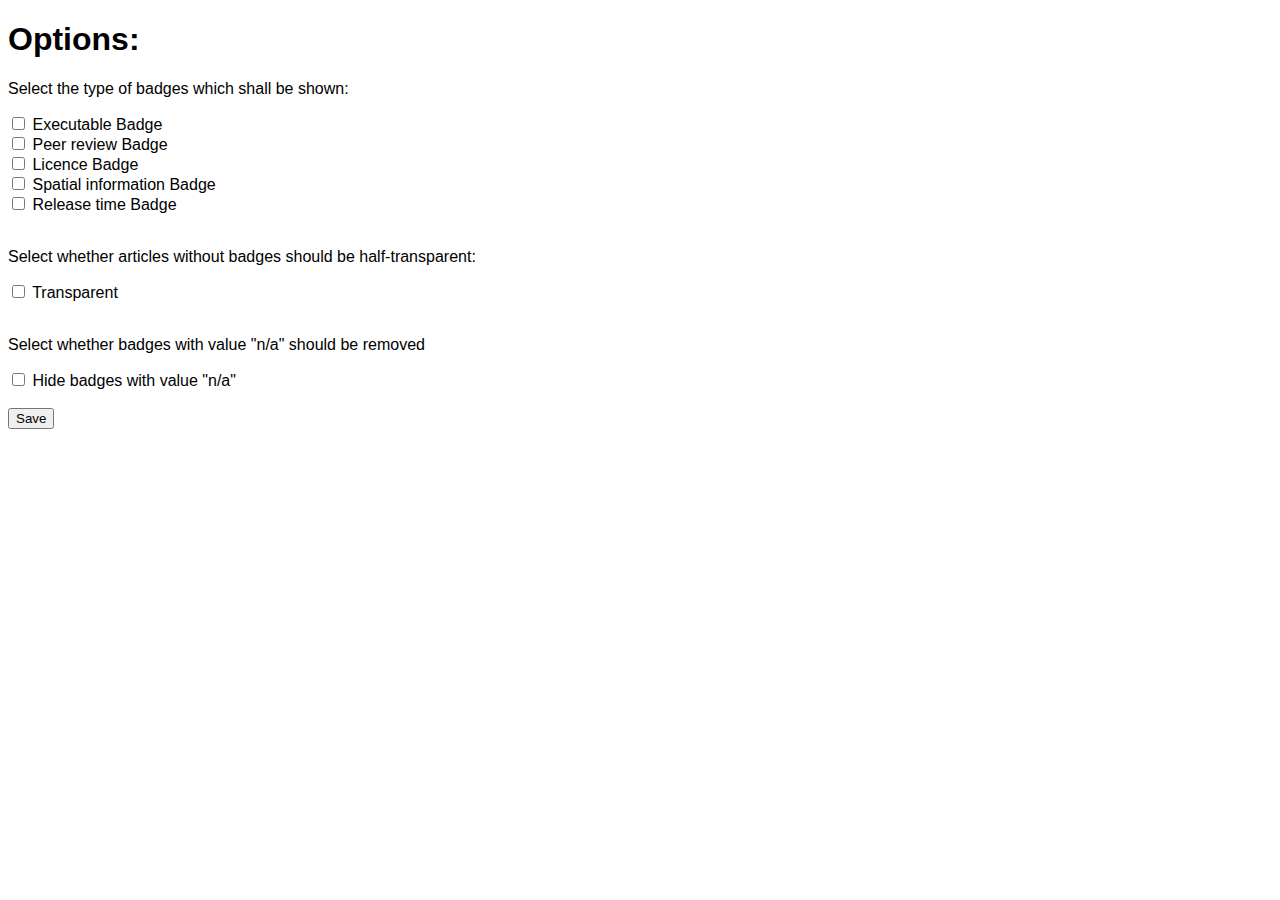
==== O2R Badge Integrator/options.html @ 64b9a742 "Correction for labels and ids in settings" ====
<!DOCTYPE html>
<html>

	<head>
		<title>O2R Badge Integrator - Options</title>
		<style type="text/css">
			body {
				font-family: sans-serif;
			}
		</style>
	</head>

	<body>
		<h1>Options:</h1>

		<p>Select the type of badges which shall be shown:</p>
		<input type="checkbox" id="executable" name="executable" /> <label for="executable">Executable Badge</label>
		<br>
		<input type="checkbox" id="peerreview" name="peerreview" /> <label for="peerreview">Peer review Badge</label>
		<br>
		<input type="checkbox" id="licence" name="licence" /> <label for="licence">Licence Badge</label>
		<br>
		<input type="checkbox" id="spatial" name="spatial" /> <label for="spatial">Spatial information Badge</label>
		<br>
		<input type="checkbox" id="release" name="release" /> <label for="transparent">Release time Badge</label>
		<br><br>

		<p>Select whether articles without badges should be half-transparent:</p>
		<input type="checkbox" id="transparent" name="transparent" /> <label for="transparent">Transparent</label>
		<br><br>

		<p>Select whether badges with value "n/a" should be removed</p>
		<input type="checkbox" id="hideNotAvailable" name="hideNotAvailable" /> <label for="hideNotAvailable">Hide badges with value "n/a"</label>
		<br>
		<br>
		<button id="save">Save</button>
		<br>
		<div id="status"></div>


		<script src="options.js"></script>
	</body>

</html>
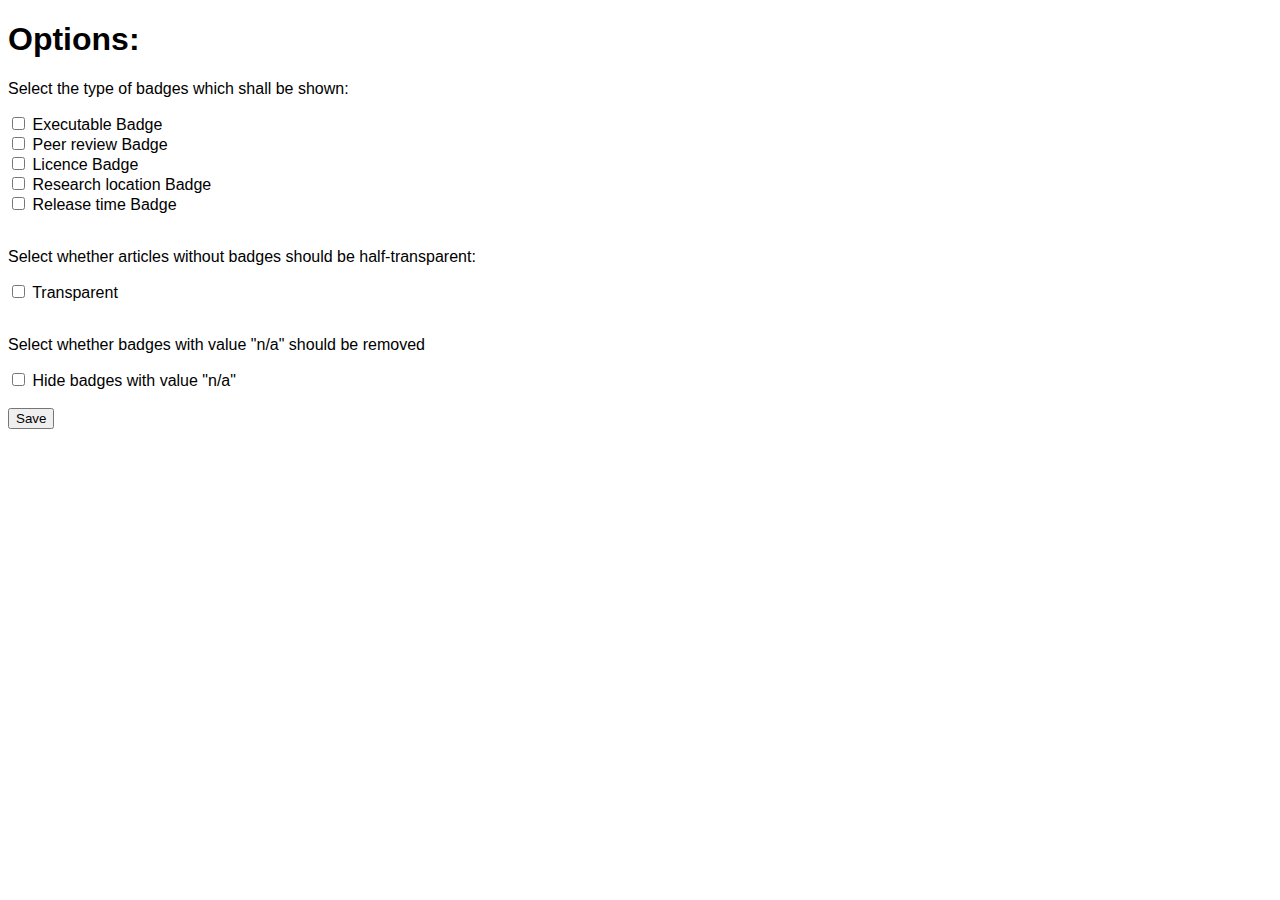
==== commit 556f87e7: "Bug fixes for options and releasetime/spatial badge" ====
--- a/O2R Badge Integrator/options.html
+++ b/O2R Badge Integrator/options.html
@@ -20,9 +20,9 @@
 		<br>
 		<input type="checkbox" id="licence" name="licence" /> <label for="licence">Licence Badge</label>
 		<br>
-		<input type="checkbox" id="spatial" name="spatial" /> <label for="spatial">Spatial information Badge</label>
+		<input type="checkbox" id="spatial" name="spatial" /> <label for="spatial">Research location Badge</label>
 		<br>
-		<input type="checkbox" id="release" name="release" /> <label for="transparent">Release time Badge</label>
+		<input type="checkbox" id="releasetime" name="releasetime" /> <label for="releasetime">Release time Badge</label>
 		<br><br>
 
 		<p>Select whether articles without badges should be half-transparent:</p>
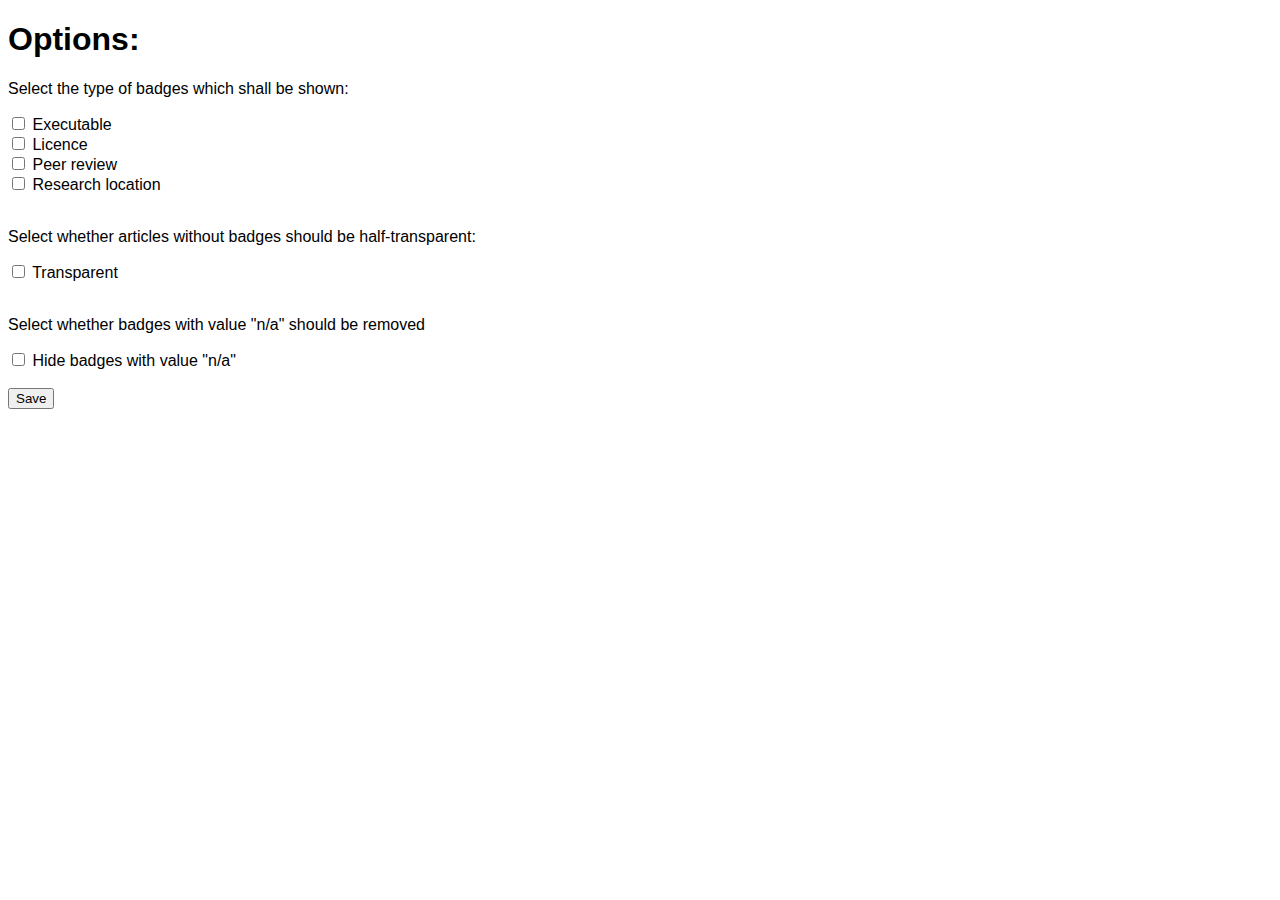
==== commit 29cd910b: "Badge Types can be added centrally without modifying any code. :))" ====
--- a/O2R Badge Integrator/options.html
+++ b/O2R Badge Integrator/options.html
@@ -14,19 +14,12 @@
 		<h1>Options:</h1>
 
 		<p>Select the type of badges which shall be shown:</p>
-		<input type="checkbox" id="executable" name="executable" /> <label for="executable">Executable Badge</label>
-		<br>
-		<input type="checkbox" id="peerreview" name="peerreview" /> <label for="peerreview">Peer review Badge</label>
-		<br>
-		<input type="checkbox" id="licence" name="licence" /> <label for="licence">Licence Badge</label>
-		<br>
-		<input type="checkbox" id="spatial" name="spatial" /> <label for="spatial">Research location Badge</label>
-		<br>
-		<input type="checkbox" id="releasetime" name="releasetime" /> <label for="releasetime">Release time Badge</label>
-		<br><br>
+		<div id="checkboxes">
+			<!-- Generated by Javascript -->
+		</div><br>
 
 		<p>Select whether articles without badges should be half-transparent:</p>
-		<input type="checkbox" id="transparent" name="transparent" /> <label for="transparent">Transparent</label>
+		<input type="checkbox" id="transparentArticles" name="transparentArticles" /> <label for="transparentArticles">Transparent</label>
 		<br><br>
 
 		<p>Select whether badges with value "n/a" should be removed</p>
@@ -37,7 +30,7 @@
 		<br>
 		<div id="status"></div>
 
-
+		<script src="BadgeTypes.js"></script>
 		<script src="options.js"></script>
 	</body>
 
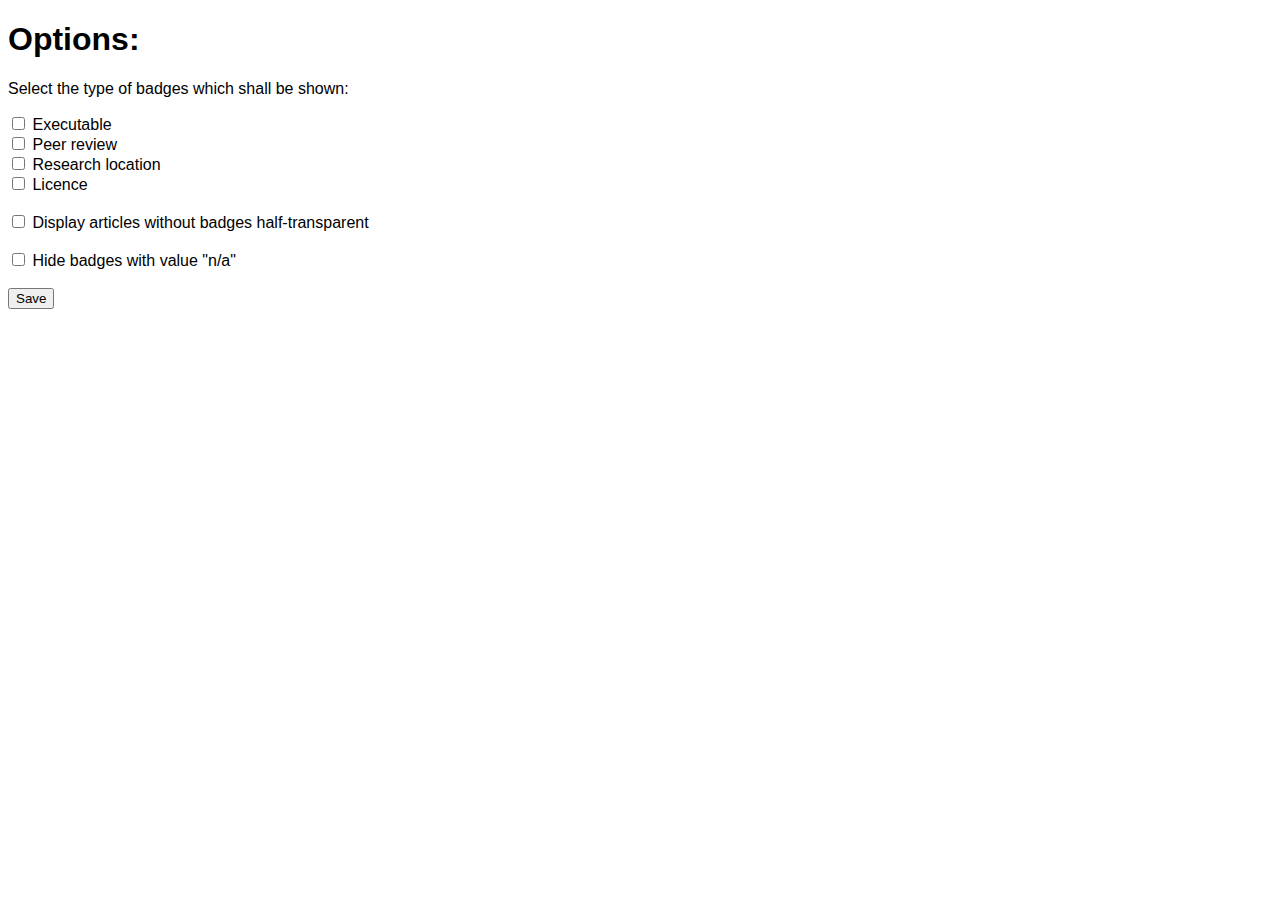
==== commit c1da18de: "edit options" ====
--- a/O2R Badge Integrator/options.html
+++ b/O2R Badge Integrator/options.html
@@ -18,11 +18,9 @@
 			<!-- Generated by Javascript -->
 		</div><br>
 
-		<p>Select whether articles without badges should be half-transparent:</p>
-		<input type="checkbox" id="transparentArticles" name="transparentArticles" /> <label for="transparentArticles">Transparent</label>
+		<input type="checkbox" id="transparentArticles" name="transparentArticles" /> <label for="transparentArticles">Display articles without badges half-transparent</label>
 		<br><br>
 
-		<p>Select whether badges with value "n/a" should be removed</p>
 		<input type="checkbox" id="hideNotAvailable" name="hideNotAvailable" /> <label for="hideNotAvailable">Hide badges with value "n/a"</label>
 		<br>
 		<br>
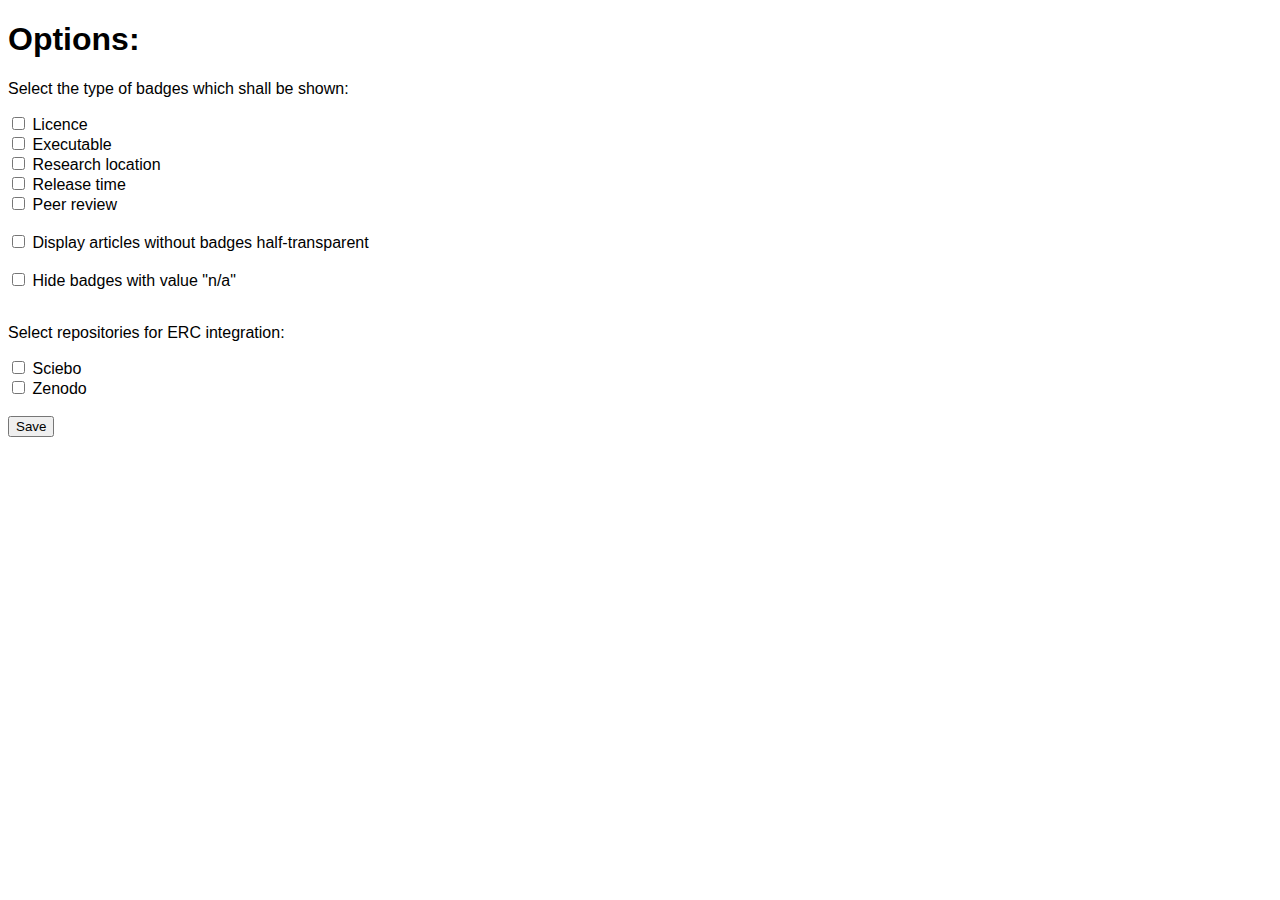
==== commit e65b6502: "add options to deactivate erc button" ====
--- a/O2R Badge Integrator/options.html
+++ b/O2R Badge Integrator/options.html
@@ -24,6 +24,13 @@
 		<input type="checkbox" id="hideNotAvailable" name="hideNotAvailable" /> <label for="hideNotAvailable">Hide badges with value "n/a"</label>
 		<br>
 		<br>
+
+		<p>Select repositories for ERC integration:</p>
+
+		<div id="ercCheckboxes">
+			<!-- Generated by Javascript -->
+		</div><br>
+
 		<button id="save">Save</button>
 		<br>
 		<div id="status"></div>
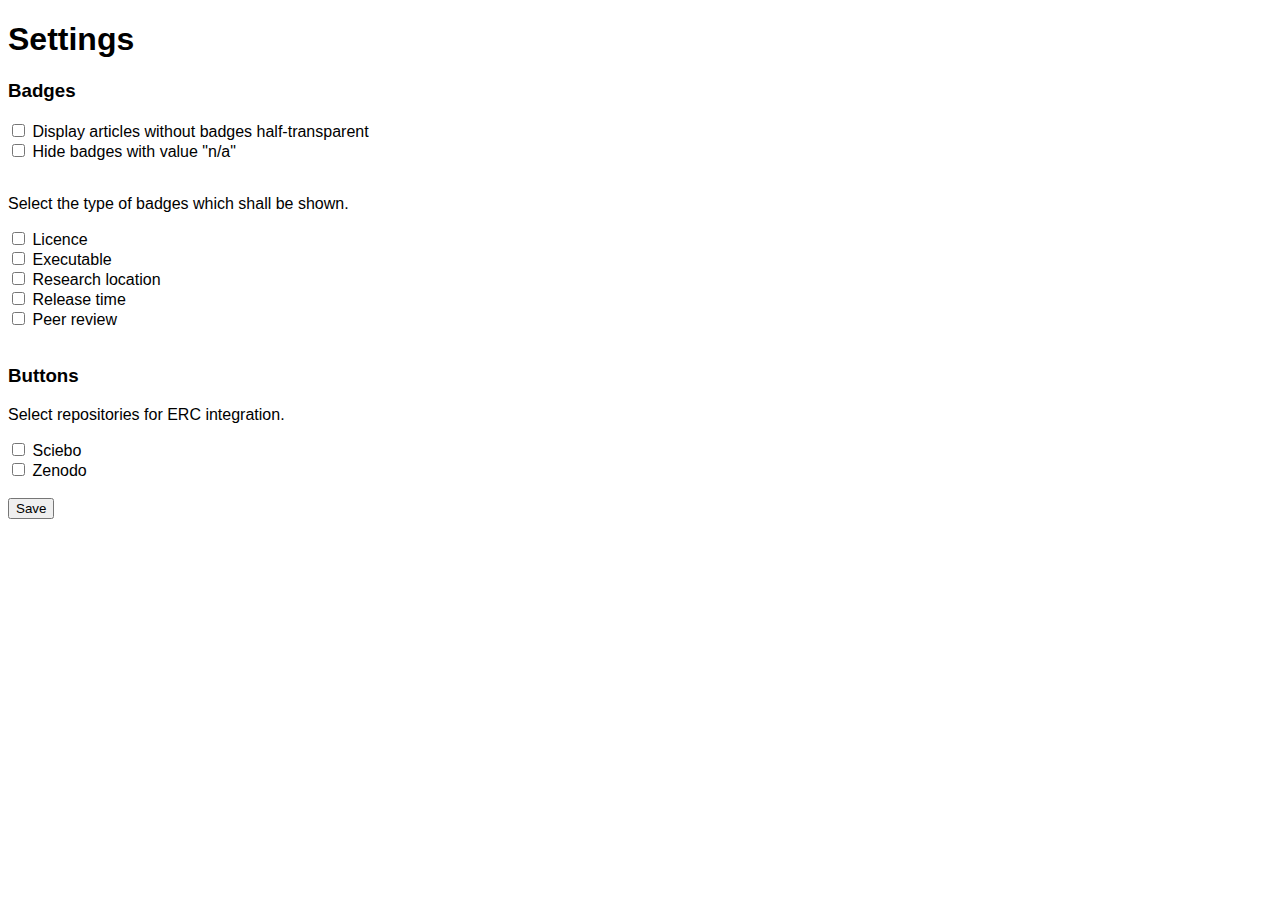
==== commit a649aec4: "improve options structure" ====
--- a/O2R Badge Integrator/options.html
+++ b/O2R Badge Integrator/options.html
@@ -11,21 +11,23 @@
 	</head>
 
 	<body>
-		<h1>Options:</h1>
+		<h1>Settings</h1>
+		<h3>Badges</h3>	
+		<input type="checkbox" id="transparentArticles" name="transparentArticles" /> <label for="transparentArticles">Display articles without badges half-transparent</label>
+		<br>
 
-		<p>Select the type of badges which shall be shown:</p>
+		<input type="checkbox" id="hideNotAvailable" name="hideNotAvailable" /> <label for="hideNotAvailable">Hide badges with value "n/a"</label>
+		<br>
+		<br>	
+		<p>Select the type of badges which shall be shown.</p>
 		<div id="checkboxes">
 			<!-- Generated by Javascript -->
 		</div><br>
 
-		<input type="checkbox" id="transparentArticles" name="transparentArticles" /> <label for="transparentArticles">Display articles without badges half-transparent</label>
-		<br><br>
 
-		<input type="checkbox" id="hideNotAvailable" name="hideNotAvailable" /> <label for="hideNotAvailable">Hide badges with value "n/a"</label>
-		<br>
-		<br>
 
-		<p>Select repositories for ERC integration:</p>
+		<h3>Buttons</h3>
+		<p>Select repositories for ERC integration.</p>
 
 		<div id="ercCheckboxes">
 			<!-- Generated by Javascript -->
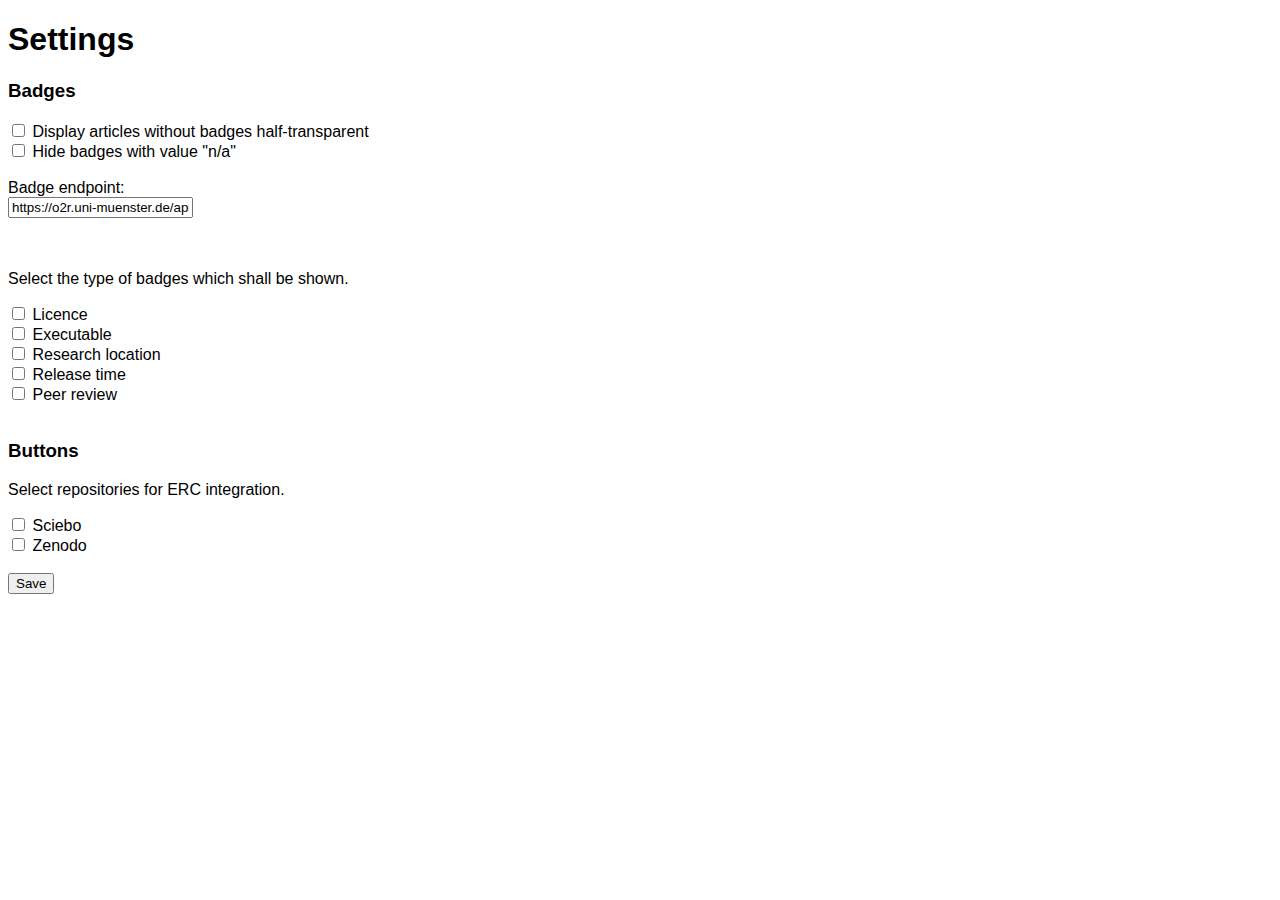
==== commit 7833ed08: "add setting for badger endpoint" ====
--- a/O2R Badge Integrator/options.html
+++ b/O2R Badge Integrator/options.html
@@ -18,6 +18,12 @@
 
 		<input type="checkbox" id="hideNotAvailable" name="hideNotAvailable" /> <label for="hideNotAvailable">Hide badges with value "n/a"</label>
 		<br>
+		<br>
+
+		Badge endpoint:<br>
+		<input type="text" id="badgerEndpoint" name="badgerEndpoint" value="https://o2r.uni-muenster.de/api/1.0/badge/"><br>
+		<br>
+
 		<br>	
 		<p>Select the type of badges which shall be shown.</p>
 		<div id="checkboxes">
